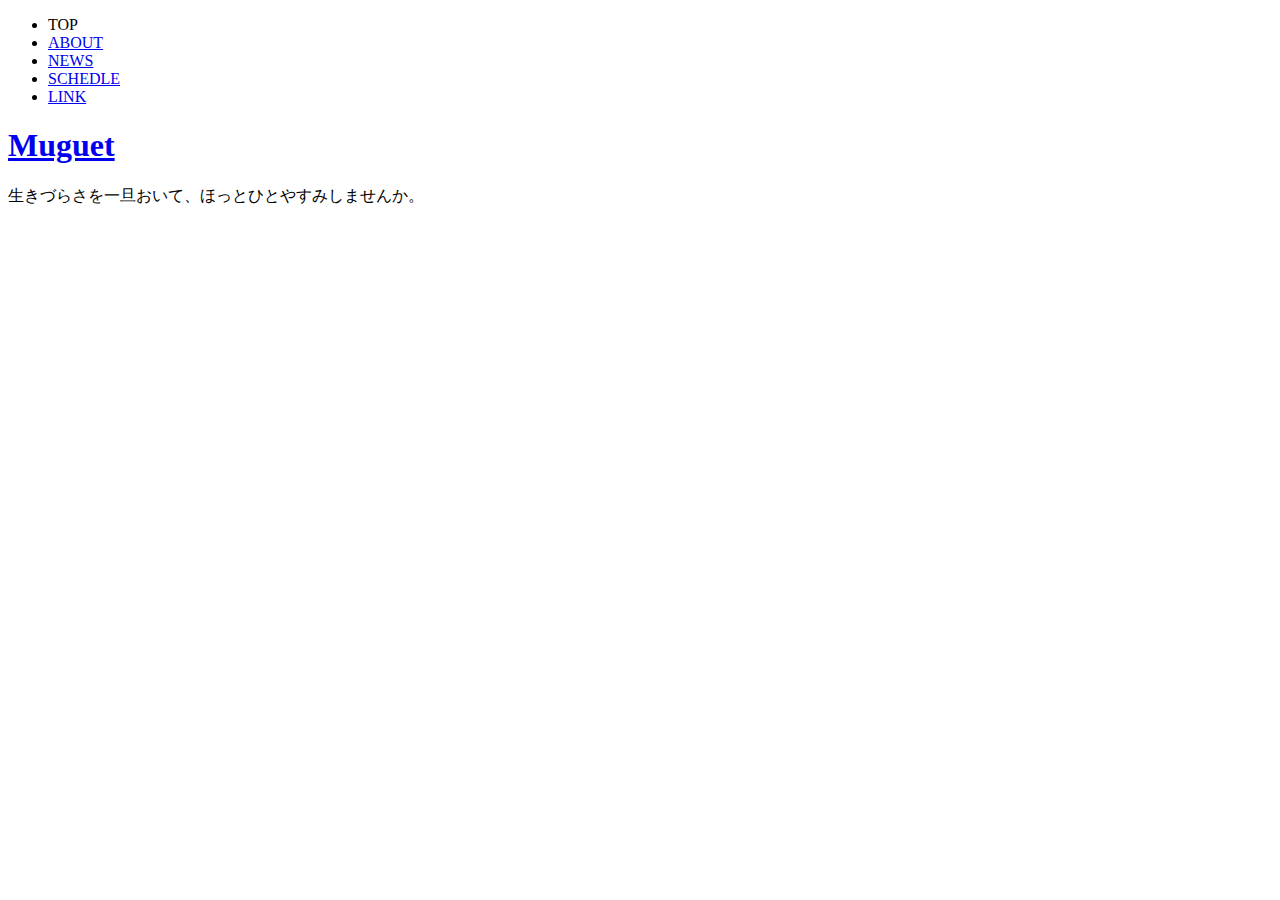
==== index.html @ a54d6b62 "Create index.html" ====
<!DOCTYPE html>
<html lang="ja">
<head>
<meta charset="UTF-8">
<title>Muguet-当事者会ホームページ</title>
<meta name="description" content="ポコアポコ当事者会ホームページ「Muguet」です。">
<link rel="preconnect" href="https://fonts.gstatic.com" crossorigin>
<link href="https://fonts.googleapis.com/css2?family=Zen+Kaku+Gothic+New:wght@300&display=swap" rel="stylesheet">
<link rel="stylesheet" href="css/style.css">
<link rel="shortcut icon" href="favicon.ico">
</head>

<body>
   <div id="home" class="big-bg">

  <header id="header">
  </header>

<div class="openbtn"><span></span><span></span><span></span></div>
<nav id="g-nav">
<div id="g-nav-list"><!--ナビの数が増えた場合縦スクロールするためのdiv※不要なら削除-->
<ul>
<li><a class="top">TOP</a></li>
<li><a href="muguet_about.html">ABOUT</a></li>
<li><a href="muguet_news.html">NEWS</a></li>
<li><a href="muguet_schedle.html">SCHEDLE</a></li>
<li><a href="muguet_link.html">LINK</a></li>
</ul>
</div>
</nav>

  <main>
    <section>
      <h1><a href="what's_muguet.html">Muguet</a></h1>
      <p>生きづらさを一旦おいて、ほっとひとやすみしませんか。</p>
    <!--/area1--></section>

    </div><!-- /#home -->

<script src="https://code.jquery.com/jquery-3.4.1.min.js" integrity="sha256-CSXorXvZcTkaix6Yvo6HppcZGetbYMGWSFlBw8HfCJo="  crossorigin="anonymous"></script>
<script src="js/main.js"></script>
</body>
</html>
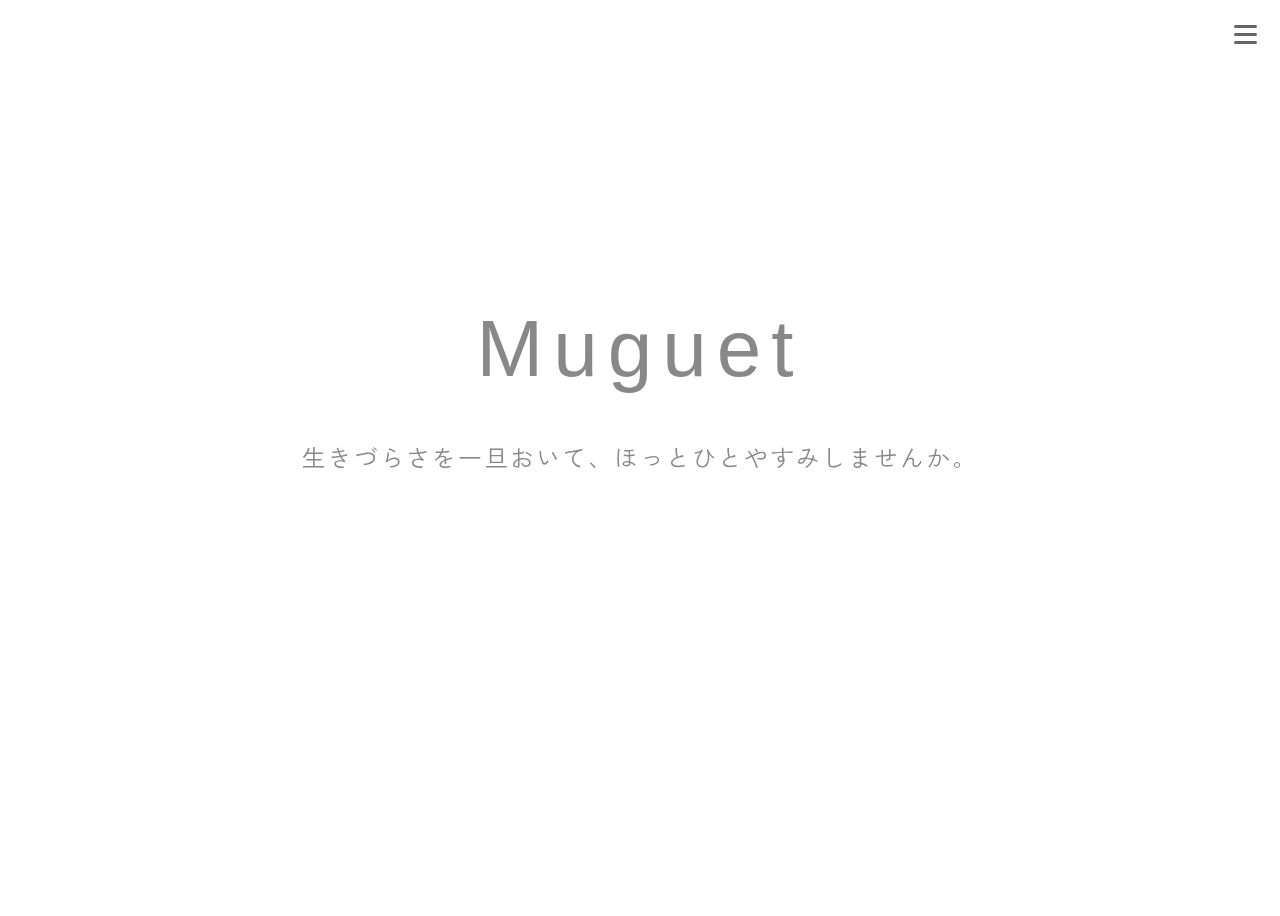
==== commit d6ac22f2: "Update index.html" ====
--- a/index.html
+++ b/index.html
@@ -6,7 +6,7 @@
 <meta name="description" content="ポコアポコ当事者会ホームページ「Muguet」です。">
 <link rel="preconnect" href="https://fonts.gstatic.com" crossorigin>
 <link href="https://fonts.googleapis.com/css2?family=Zen+Kaku+Gothic+New:wght@300&display=swap" rel="stylesheet">
-<link rel="stylesheet" href="css/style.css">
+<link rel="stylesheet" href="style.css">
 <link rel="shortcut icon" href="favicon.ico">
 </head>
 
@@ -21,7 +21,7 @@
 <div id="g-nav-list"><!--ナビの数が増えた場合縦スクロールするためのdiv※不要なら削除-->
 <ul>
 <li><a class="top">TOP</a></li>
-<li><a href="muguet_about.html">ABOUT</a></li>
+<li><a href="about.html">ABOUT</a></li>
 <li><a href="muguet_news.html">NEWS</a></li>
 <li><a href="muguet_schedle.html">SCHEDLE</a></li>
 <li><a href="muguet_link.html">LINK</a></li>
@@ -38,6 +38,6 @@
     </div><!-- /#home -->
 
 <script src="https://code.jquery.com/jquery-3.4.1.min.js" integrity="sha256-CSXorXvZcTkaix6Yvo6HppcZGetbYMGWSFlBw8HfCJo="  crossorigin="anonymous"></script>
-<script src="js/main.js"></script>
+<script src="main.js"></script>
 </body>
 </html>
--- a/style.css
+++ b/style.css
@@ -0,0 +1,462 @@
+@charset "utf-8";
+
+/*========= ナビゲーションのためのCSS ===============*/
+
+#g-nav{
+    /*position:fixed;にし、z-indexの数値を小さくして最背面へ*/
+    position:fixed;
+  z-index: -1;
+  opacity: 0;/*はじめは透過0*/
+    /*ナビの位置と形状*/
+  top:0;
+  width:100%;
+    height: 100vh;/*ナビの高さ*/
+  background:rgba(0, 0, 0, 0.75);
+    /*動き*/
+  transition: all 0.3s;
+}
+
+/*アクティブクラスがついたら透過なしにして最前面へ*/
+#g-nav.panelactive{
+  opacity: 1;
+  z-index:999;
+}
+
+/*ナビゲーションの縦スクロール*/
+#g-nav.panelactive #g-nav-list{
+    /*ナビの数が増えた場合縦スクロール*/
+    position: fixed;
+    z-index: 999;
+    width: 100%;
+    height: 100vh;/*表示する高さ*/
+    overflow: auto;
+    -webkit-overflow-scrolling: touch;
+}
+
+/*ナビゲーション*/
+#g-nav ul {
+    display: none;
+    /*ナビゲーション天地中央揃え*/
+    position: absolute;
+    z-index: 999;
+    top:50%;
+    left:50%;
+    transform: translate(-50%,-50%);
+}
+
+#g-nav.panelactive ul {
+    display: block;
+}
+
+/*リストのレイアウト設定*/
+
+#g-nav li{
+  list-style: none;
+    text-align: center;
+}
+
+#g-nav li a {
+  color: #888888;
+  font-family: "Gill Sans", "游ゴシック体", sans-serif;
+  font-size: 2rem;
+  font-weight: normal;
+  text-decoration: none;
+  padding:15px;
+  display: block;
+  text-transform: uppercase;
+  letter-spacing: 3.0px;
+}
+
+#g-nav li a:hover {
+  color: #ffffff;
+}
+
+/*========= ボタンのためのCSS ===============*/
+.openbtn{
+  position:fixed;
+    z-index: 9999;/*ボタンを最前面に*/
+  top:10px;
+  right: 10px;
+  cursor: pointer;
+    width: 50px;
+    height:50px;
+}
+
+/*×に変化*/
+.openbtn span{
+    display: inline-block;
+    transition: all .4s;
+    position: absolute;
+    left: 14px;
+    height: 3px;
+    border-radius: 2px;
+  background-color: #666;
+    width: 45%;
+  }
+
+#about .openbtn span{
+  display: inline-block;
+  transition: all .4s;
+  position: absolute;
+  left: 14px;
+  height: 3px;
+  border-radius: 2px;
+background-color: #ffffff;
+  width: 45%;
+}
+
+#whats_muguet .openbtn span{
+  display: inline-block;
+  transition: all .4s;
+  position: absolute;
+  left: 14px;
+  height: 3px;
+  border-radius: 2px;
+background-color: #ffffff;
+  width: 45%;
+}
+
+#news .openbtn span{
+  display: inline-block;
+  transition: all .4s;
+  position: absolute;
+  left: 14px;
+  height: 3px;
+  border-radius: 2px;
+background-color: #ffffff;
+  width: 45%;
+}
+
+#link .openbtn span{
+  display: inline-block;
+  transition: all .4s;
+  position: absolute;
+  left: 14px;
+  height: 3px;
+  border-radius: 2px;
+background-color: #ffffff;
+  width: 45%;
+}
+
+.openbtn span:nth-of-type(1) {
+  top:15px;
+}
+
+.openbtn span:nth-of-type(2) {
+  top:23px;
+}
+
+.openbtn span:nth-of-type(3) {
+  top:31px;
+}
+
+.openbtn.active span:nth-of-type(1) {
+    top: 18px;
+    left: 18px;
+    transform: translateY(6px) rotate(-45deg);
+    width: 30%;
+}
+
+.openbtn.active span:nth-of-type(2) {
+  opacity: 0;
+}
+
+.openbtn.active span:nth-of-type(3){
+    top: 30px;
+    left: 18px;
+    transform: translateY(-6px) rotate(45deg);
+    width: 30%;
+}
+
+
+
+/*========= レイアウトのためのCSS ===============*/
+
+h1 {
+  font-family: "Gill Sans", "游ゴシック体", sans-serif;
+  font-weight: normal;
+  font-size:5rem;
+  line-height: 1.5;
+  color: #888888;
+  text-transform: none;
+  text-align: center;
+  letter-spacing: 10px;
+  margin: 0 0 30px 0;
+  margin-top: 15%;
+}
+
+a {
+  color: #888888;
+  text-decoration: none;
+}
+
+p {
+  font-family: 'Zen Kaku Gothic New', sans-serif;
+  font-size: 1.5rem;
+  color: #888888;
+  text-align: center;
+  font-weight: normal;
+  letter-spacing: 2.0px;
+  margin-top:20px;
+}
+
+small{
+  color:#fff;
+  display: block;
+  text-align: center;
+}
+
+#header{
+  width:100%;
+  background:#333;
+  color:#fff;
+  text-align: center;
+  padding: 0px;
+}
+
+section{
+  padding:100px 30px;
+  margin-bottom: -80px;
+}
+
+section:nth-child(2n){
+  background:#f3f3f3;
+}
+
+
+.big-bg {
+  background-size: cover;
+  background-position: center top;
+  background-repeat: no-repeat;
+}
+
+
+#home {
+  background-image: url(../images/PKbokeIMGP05271690_TP_V4.jpg);
+  min-height: 100vh;
+}
+
+#home .page-title {
+  text-transform: none;
+}
+
+
+#home .top {
+  color: #ffffff;
+}
+
+#home .top:hover {
+  color: #ffffff;
+}
+
+
+#about {
+  background-image: url(../images/town321511005_TP_V.jpg);
+  height: 220px;
+  margin-bottom: 40px;
+}
+
+#about .page-title-others {
+  text-align: left;
+}
+
+#about .top {
+  color: #ffffff;
+}
+
+#about .top:hover {
+  color: #ffffff;
+}
+
+
+.post-info {
+  padding-top: 120px;
+  margin-left: 150px;
+  margin-right: 90px;
+  margin-bottom: 70px;
+  color: #888888;
+  font-family: 'Zen Kaku Gothic New', sans-serif;
+  font-weight: normal;
+  letter-spacing: 2px;
+  line-height: 1.5;
+  text-align: justify;
+}
+
+.post-info p {
+  margin-bottom: 2rem;
+  text-align: left;
+  font-size: 1.25rem;
+}
+
+.post-info a {
+  color: #888888;
+}
+
+.post-info a:hover {
+  color: #000000;
+}
+
+
+#about h1 {
+  font-size: 3rem;
+  color: #ffffff;
+  text-transform: none;
+  font-weight: normal;
+  letter-spacing: 10px;
+  text-align: left;
+  margin-top: -20px;
+  margin-left: 120px;
+}
+
+#footer {
+  background: #888888;
+  text-align: center;
+  padding: 15px 0;
+}
+
+#footer p {
+  color: #fff;
+  font-size: 0.875rem;
+  margin-left: 50px;
+}
+
+
+.wrapper {
+max-width: 1100px;
+}
+
+
+/* What's Muguet? ------------ */
+#whats_muguet h2 {
+  text-align: center;
+}
+
+.muguet_img{
+  width: 500px;
+  margin-top: 20px;
+  margin-bottom: 50px;
+}
+
+
+#whats_muguet {
+  background-image: url(../images/town321511005_TP_V.jpg);
+  height: 220px;
+  margin-bottom: 40px;
+}
+
+#whats_muguet .page-title {
+  text-transform: none;
+}
+
+#whats_muguet h1 {
+  font-size: 3rem;
+  color: #ffffff;
+  text-transform: none;
+  font-weight: normal;
+  letter-spacing: 10px;
+  text-align: left;
+  margin-top: -20px;
+  margin-left: 120px;
+}
+
+
+#news {
+  background-image: url(../images/town321511005_TP_V.jpg);
+  height: 220px;
+  margin-bottom: 40px;
+}
+
+#news .page-title {
+  text-transform: none;
+}
+
+#news h1 {
+  font-size: 3rem;
+  color: #ffffff;
+  text-transform: none;
+  font-weight: normal;
+  letter-spacing: 10px;
+  text-align: left;
+  margin-top: -20px;
+  margin-left: 120px;
+}
+
+#news .top {
+  color: #ffffff;
+}
+
+#news .top:hover {
+  color: #ffffff;
+}
+
+#news .post-info {
+  margin-left: 100px;
+}
+
+.date_circle {
+  display: inline-flex;
+  justify-content: center;
+  align-items: center;
+  border-radius: 50%;
+  flex-flow: column;
+  vertical-align: top;
+}
+
+.size_normal {
+  width: 80px;
+ height: 80px;
+}
+
+.circle_color {
+  color: #000000;
+  background: #888888;
+}
+
+#news h2 {
+  font-size: 3rem;
+  margin-top: 10px;
+}
+
+
+#link {
+  background-image: url(../images/town321511005_TP_V.jpg);
+  height: 220px;
+  margin-bottom: 60px;
+}
+
+#link .page-title {
+  text-transform: none;
+}
+
+#link h1 {
+  font-size: 3rem;
+  color: #ffffff;
+  text-transform: none;
+  font-weight: normal;
+  letter-spacing: 10px;
+  text-align: left;
+  margin-top: -20px;
+  margin-left: 120px;
+}
+
+#link .top {
+  color: #ffffff;
+}
+
+#link .top:hover {
+  color: #ffffff;
+}
+
+#link p {
+  text-align: center;
+  line-height: 50px;
+}
+
+
+.header_icon {
+  position: absolute;
+  text-align: right;
+  margin-top:40px;
+  margin-right: 0px;
+  z-index: 9999;
+}
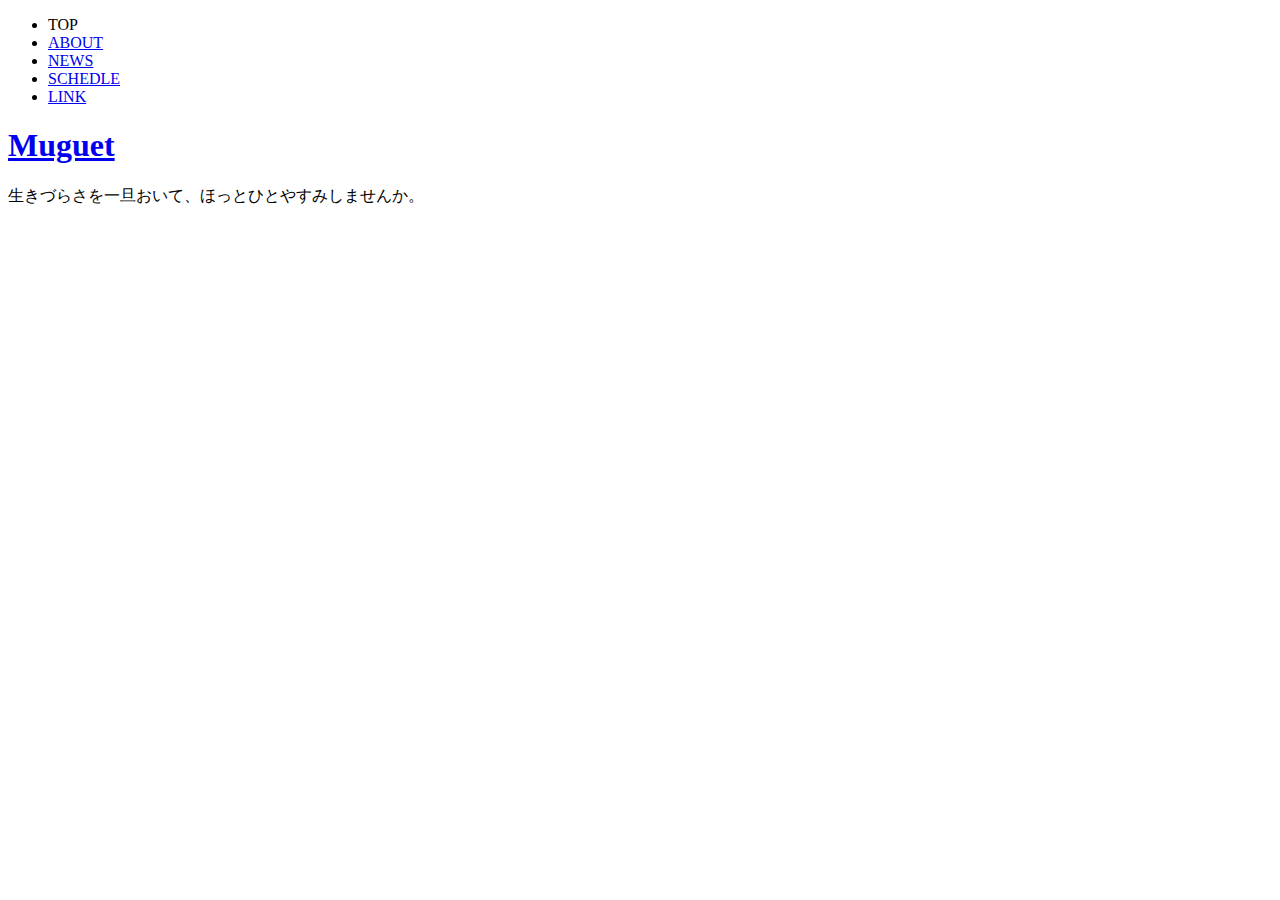
==== commit 71720dac: "Update index.html" ====
--- a/index.html
+++ b/index.html
@@ -6,7 +6,7 @@
 <meta name="description" content="ポコアポコ当事者会ホームページ「Muguet」です。">
 <link rel="preconnect" href="https://fonts.gstatic.com" crossorigin>
 <link href="https://fonts.googleapis.com/css2?family=Zen+Kaku+Gothic+New:wght@300&display=swap" rel="stylesheet">
-<link rel="stylesheet" href="style.css">
+<link rel="stylesheet" href=”https://pocomuguet.github.io/style.css”/style.css">
 <link rel="shortcut icon" href="favicon.ico">
 </head>
 
